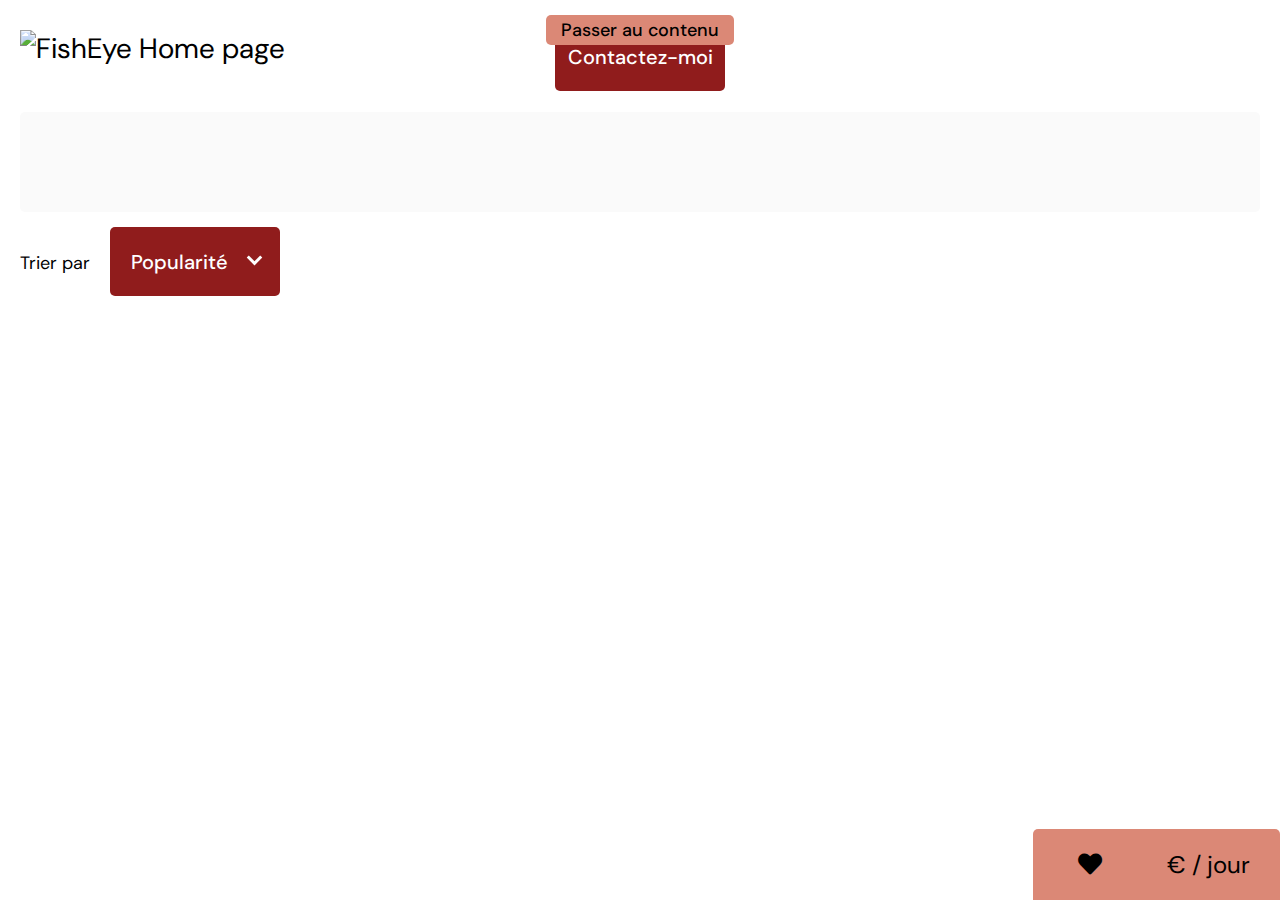
==== profil.html @ a76617ae "récupération des noms pour la modal de contact" ====
<!DOCTYPE html>
<html lang="fr">

<head>
    <meta charset="UTF-8">
    <meta http-equiv="X-UA-Compatible" content="IE=edge">
    <meta name="viewport" content="width=device-width, initial-scale=1.0">
    <link rel="icon" type="image/png" href="assets/images/favicon.png">
    <link rel="stylesheet" href="assets/css/style.css">
    <link rel="stylesheet" href="https://use.fontawesome.com/releases/v5.15.4/css/all.css">
    <script src="app.js" type="module"></script>
    <title>FishEye</title>
</head>

<body>

    <a href="#main" class="direct-link-main">Passer au contenu</a>

    <header class="header">

        <a class="header__logo" href="index.html">
            <img src="assets/images/logo-fisheye.svg" alt="FishEye Home page">
        </a>

    </header>

    <main class="main" id="main">
        <section id="photographer-profil" class="photographer-profil" >
        </section>
        <button id="contact-btn" class="btn photographer__btn" data-modal="modal_inscription">Contactez-moi</button>

        <div class="hidden" data-modal="modal_success_inscription"></div>
        <div class="hidden" id="modal_success_inscription">
            <div class="form-contact__container">
                <div class="modal-body-conf">Votre message à bien été envoyé</div>
                <button class="btn btn-primary close">Fermer</button>
            </div>
        </div>
       

        <div id="filter">
            <div class="filter">
                <span id="filter-label" class="filter__label">Trier par</span>
                <div id="filter-wrapper" class="filter__wrapper">
                    <button id="filter-btn" class="btn filter-btn active" arira-expended="false" aria-haspopup="listbox"
                        aria-labelledby="filter-label">Popularité</button>
                    <ul id="filter-list" class="filter-list" role="listbox" aria-activedescendant="popularity"
                        aria-selected="true" aria-labelledby="filter-label">
                        <li id="Popularite" class="filter-list__item" data-value="popularity" tabindex="0"
                            role="button">Popularité</li>
                        <li id="Date" class="filter-list__item" data-value="date" tabindex="0" role="button">Date</li>
                        <li id="Titre" class="filter-list__item" data-value="title" tabindex="0" role="button">Titre
                        </li>
                    </ul>
                </div>
            </div>
        </div>

      
            <article id="gallery" class="gallery"></article>
            <aside id="card-infos" class="card-infos">
                <div class="cards-infos__nb-likes">
                    <span id="counter-likes" class="nb-likes"></span>
                    <i class="fas fa-heart" aria-label="likes"></i>
                </div>
                <p><span id="photographerPrice"></span> € / jour</p>
            </aside> 
    </main>

    <aside id="modal-lightbox" class="lightbox" tabindex="0" aria-label="Vue rapproché">
        <div class="lightbox__container"></div>
        <button class="arrow-left" aria-label="précédent">
            <i role="button" class="fas fa-chevron-left"></i>
        </button>
        <button class="arrow-right" aria-label="suivant">
            <i role="button" class="fas fa-chevron-right"></i>
        </button>
        <button class="close" aria-label="fermer la vue rapproché">
            <i class="fas fa-times"></i>
        </button>
    </aside>

  
    <aside id="modal_inscription" class="form-contact" tabindex="0" aria-label="Modal de contact" >
        <div class="form-contact__container" >
            <h1 id="form-name" class="form-name">Contactez-moi<br></h1>
            <div class="name" id="name"></div>
            <form id="contact-form" class="form" tabindex="0" action="" method="get" aria-label="formulaire de contact">
                <div class="form__item">
                    <label for="first-name">Prénom</label>
                    <input type="text" class="text-control" id="first-name" name="first_name">
                    <div class="errorMsg">Le champ Prénom est requis avec 2 lettres minimum</div>
                </div>
                <div class="form__item">
                    <label for="last-name">Nom</label>
                    <input type="text" class="text-control" id="last-name" name="last_name">
                    <div class="errorMsg">Le champ Nom est requis avec 2 lettres minimum</div>
                </div>
                <div class="form__item">
                    <label for="email">Email</label>
                    <input type="email" class="text-control" id="email" name="email">
                    <div class="errorMsg">Le champ Email est requis</div>
                </div>
                <div class="form__item">
                    <label for="message">Votre message</label>
                    <textarea class="text-control" name="message" id="message"></textarea>
                    <div class="errorMsg">Le champ est requis</div>
                </div>
                <button type="submit" id="submitForm" class="btn btn-submit">Envoyer</button>
            </form>
            <button id="closeModal" class="close" aria-label="fermer le formulaire">
            </button>
        </div>
    </aside>

</body>

</html>
---- assets/css/style.css ----
@charset "UTF-8";
/* définition des variables pour les couleurs */
/* FONTS */
@import url("https://fonts.googleapis.com/css2?family=DM+Sans:wght@400;500&display=swap");
* {
  margin: 0;
  padding: 0;
  box-sizing: border-box;
  font-weight: 400;
}

body {
  font-family: "DM Sans", sans-serif;
  font-size: 16px;
  font-weight: 400;
  max-width: 1280px;
  margin: 0 auto;
  padding: 0 20px;
  overflow-y: scroll;
}
body.no-scroll {
  overflow: hidden;
}

a {
  text-decoration: none;
  color: inherit;
}

/* header page d'acceuil */
.header {
  display: flex;
  justify-content: space-between;
  align-items: center;
  flex-wrap: wrap;
  gap: 30px 0;
  padding-top: 30px;
  padding-bottom: 20px;
  margin: 0 auto;
}
.header__logo {
  order: 1;
}
.header__logo img {
  width: 150px;
}
.header h1 {
  font-size: 1rem;
  color: #901C1C;
  order: 2;
}
.header nav {
  order: 3;
  margin: 0 auto;
}
.header nav .tag-list {
  display: inline-flex;
  justify-content: center;
  flex-wrap: wrap;
  gap: 6px 5px;
}
.header nav .tag-list .tag-item {
  display: inline-block;
  border: 1px solid #c4c4c4;
  border-radius: 11px;
  font-size: 12px;
  color: #901C1C;
}
.header nav .tag-list .tag-item.active{
  color: #FFF;
  background: #901C1C;
}
.header nav .tag-list .tag-item:hover {
  color: #FFF;
  background: #901C1C;
}
.header nav .tag-list .tag-item a {
  display: block;
  padding: 2px 7px;
  text-transform: capitalize;
  font-weight: 500;
}

@media screen and (min-width: 976px) {
  .header {
    font-size: 1.75rem;
  }
  .header nav {
    order: 2;
  }
  .header h1 {
    order: 3;
  }
}
@media screen and (min-width: 1120px) {
  .header__logo img {
    width: 200px;
  }
  .header h1 {
    font-size: 2.25rem;
  }
}
.tag-list {
  display: inline-flex;
  justify-content: center;
  flex-wrap: wrap;
  gap: 6px 5px;
}

.tag-item {
  display: inline-block;
  border: 1px solid #C4C4C4;
  border-radius: 11px;
  font-size: 0.75rem;
  color: #901C1C;
}
.tag-item a {
  display: block;
  padding: 2px 7px;
  text-transform: capitalize;
  font-weight: 500;
}
.tag-item a::before {
  content: "#";
}
.tag-item:hover, .tag-item:focus, .tag-item.active{
  color: #FFF;
  background-color: #901C1C;
}

.photographer-thumbnail {
  text-align: center;
}
.photographer-thumbnail .photographer__profil {
  display: inline-block;
}
.photographer-thumbnail .photographer__profil__img {
  width: 200px;
  height: 200px;
  object-fit: cover;
  border-radius: 50%;
  background-color: #dedede;
  filter: drop-shadow(0px 4px 12px rgba(0, 0, 0, 0.25));
  transition: transform 0.3s ease;
}
.photographer-thumbnail .photographer__profil__name {
  font-size: 2.25rem;
  color: #D3573C;
}
.photographer-thumbnail .photographer__infos {
  display: flex;
  flex-direction: column;
  gap: 5px;
  margin-bottom: 10px;
}
.photographer-thumbnail .photographer__infos__city {
  color: #901C1C;
  font-size: 0.8rem;
}
.photographer-thumbnail .photographer__infos__tagline {
  font-size: 0.6rem;
}
.photographer-thumbnail .photographer__infos__price {
  color: #757575;
  font-size: 0.6rem;
}

.photographer-profil {
  display: grid;
  grid-template-columns: 1fr auto;
  gap: 20px;
}
.photographer-profil .photographer__infos {
  display: flex;
  flex-direction: column;
  justify-content: space-between;
  gap: 5px;
  max-width: 400px;
}
.photographer-profil .photographer__infos__name {
  font-size: 2.25rem;
  color: #D3573C;
}
.photographer-profil .photographer__infos__city {
  font-size: 0.8rem;
  color: #901C1C;
}
.photographer-profil .photographer__infos__tagline {
  font-size: 0.8rem;
  color: #4F4F4F;
}
.photographer-profil .photographer__infos .tag-list {
  justify-content: start;
}
.photographer-profil .photographer__img {
  width: 100px;
  height: 100px;
  object-fit: cover;
  border-radius: 50%;
  background-color: #dedede;
  filter: drop-shadow(0px 4px 12px rgba(0, 0, 0, 0.25));
  transition: transform 0.3s ease;
}
@media screen and (min-width: 950px) {
  .photographer-profil {
    background-color: #FAFAFA;
    border-radius: 5px;
    padding: 50px;
  }
  .photographer-profil .photographer__infos {
    max-width: 410px;
  }
  .photographer-profil .photographer__infos__name {
    font-size: 3rem;
  }
  .photographer-profil .photographer__infos__city {
    font-size: 1.5rem;
  }
  .photographer-profil .photographer__infos__tagline {
    font-size: 1.125rem;
  }
  .photographer-profil .photographer__infos .tag-item {
    font-size: 0.8rem;
  }
  .photographer-profil .photographer__img {
    width: 200px;
    height: 200px;
  }
}
.photographer__btn {
  bottom: 0;
  margin-bottom: 50px;
  z-index: 1;
  position: fixed;
  left: 50%;
  margin-top: -160px;
  transform: translate3d(-50%, 0, 0);
}

@media screen and (min-width: 950px) {
  .photographer__btn {
    bottom: initial;
    position: absolute;
    margin-top: -190px;
    z-index: 0;
  }
}
.btn {
  min-width: 170px;
  min-height: 35px;
  border-radius: 5px;
  background-color: #901C1C;
  border: none;
  font-size: 1.125rem;
  font-weight: 500;
  padding: 5px 10px;
  font-family: "Dm Sans", sans-serif;
  color: #FFF;
  cursor: pointer;
}
.btn.btn-primary {
  margin: 0 auto;
  display: flex;
  align-content: center;
  justify-content: center;
  align-items: center;
}
.btn.btn-submit {
  width: 170px;
}
.btn:hover {
  background-color: #DB8876;
  color: #000;
}
@media screen and (min-width: 950px) {
  .btn {
    min-height: 69px;
    font-size: 1.25rem;
  }
}

.filter {
  display: none;
}

@media screen and (min-width: 950px) {
  .filter {
    display: flex;
    align-items: baseline;
    gap: 20px;
    margin-top: 15px;
  }
  .filter__label {
    font-size: 1.125rem;
  }
  .filter__wrapper {
    display: inline-block;
    position: relative;
  }
  .filter__wrapper .filter-btn {
    display: inline-flex;
    justify-content: space-around;
    align-items: center;
  }
  .filter__wrapper .filter-btn:after {
    content: "";
    border: solid #FFF;
    border-width: 0 3px 3px 0;
    display: inline-block;
    padding: 4px;
    transform: rotate(45deg) translate3d(-25%, -25%, 0);
  }
  .filter__wrapper .filter-btn:hover::after {
    border: solid #000;
    border-width: 0 3px 3px 0;
  }
  .filter__wrapper .filter-list {
    display: none;
    position: absolute;
    top: 0;
    left: 0;
    width: 100%;
    background-color: #901C1C;
    color: #FFF;
    font-size: 1.25rem;
    font-weight: 500;
    border-radius: 5px;
    z-index: 100;
  }
  .filter__wrapper .filter-list.open{
      display:inline-block;
  }
  .filter__wrapper .filter-list.close{
    display:none;
}
  .filter__wrapper .filter-list__item {
    line-height: 49px;
    padding: 10px;
    cursor: pointer;
    border-bottom: 2px solid #FFF;
  }
  .filter__wrapper .filter-list__item:hover {
    list-style: none;
    background-color: #DB8876;
    color: black;
    border-radius: 5px;
  }
  .filter__wrapper .filter-list__item:last-child {
    border-bottom: 0px;
    list-style: none;
  }
  .filter__wrapper.open .filter-btn:after {
    content: "";
    border-width: 0 3px 3px 0;
    border: solid #FFF;
    padding: 4px;
    display: inline-block; 
    transform: rotate(-135deg) translate3d(-10%, -10%, 0);
  }
}
.media {
  width: 100%;
  max-width: 350px;
  margin: 0 auto;
}
.media__link {
  position: relative;
  display: block;
  margin-bottom: 5px;
  cursor: pointer;
}
.media__link.video-overlay::before {
  content: "";
  position: absolute;
  inset: 0;
  background-color: rgba(0, 0, 0, 0.15);
}
.media__link.video-overlay::after {
  content: "";
  position: absolute;
  top: 50%;
  left: 50%;
  width: 0;
  height: 0;
  border-top: 20px solid transparent;
  border-bottom: 20px solid transparent;
  border-left: 30px solid #fff;
  transform: translate3d(-50%, -50%, 0);
}
.media__link__img, .media__link__video {
  display: block;
  width: 100%;
  height: 190px;
  object-fit: cover;
  border-radius: 5px;
  background-color: #dedede;
  overflow: hidden;
}
@media screen and (min-width: 950px) {
  .media__link__img, .media__link__video {
    height: 300px;
    width: 350px;
  }
}
.media__infos {
  display: flex;
  justify-content: space-between;
  color: #901C1C;
}
.media__infos__title {
  font-size: 0.875rem;
}
.media__infos__likes_icon{
  margin-left: 5px;
  cursor: pointer;
}

.media__infos__likes_icon.check{
   background-clip: border-box;
  -webkit-background-clip: text;
  -webkit-text-fill-color: transparent;
    font-weight: bold;
    background-color: #901C1C;
  }

@media screen and (max-width: 950px) {
  .card-infos {
    position: fixed;
    display: flex;
    gap: 65px;
    bottom: 0;
    left: 0;
    background-color: #DB8876;
    border-radius: 5px 5px 0 0;
    padding: 10px;
    font-size: 1rem;
    font-weight: 500;
  }
}
@media screen and (min-width: 950px) {
  .card-infos {
    position: fixed;
    display: flex;
    gap: 65px;
    bottom: 0;
    right: 0;
    background-color: #DB8876;
    border-radius: 5px 5px 0 0;
    padding: 20px 30px;
    font-size: 1.5rem;
    font-weight: 500;
  }
  .card-infos .nb-likes {
    margin-right: 15px;
  }
}
.lightbox {
  position: fixed;
  inset: 0;
  display: none;
  justify-content: center;
  align-items: center;
  background-color: #FFF;
}
.lightbox.open {
  display: flex;
}
.lightbox__container {
  position: relative;
  display: inline-grid;
  grid-template-columns: 40px minmax(130px, calc(100% - 100px)) 40px;
  grid-template-rows: repeat(2, auto);
  grid-column-gap: 10px;
  grid-row-gap: 5px;
  max-width: 95%;
}
.lightbox i {
  font-size: 1.5rem;
  color: #901C1C;
}
.lightbox .arrow-left {
  cursor: pointer;
  position: absolute;
  left: 30px;
  border: none;
  background: transparent;
}
.lightbox .arrow-right {
    cursor: pointer;
    position: absolute;
    right: 30px;
    border: none;
    background: transparent;
}
.lightbox .media-container {
  grid-area: 1/2/2/3;
  width: 100%;
}
.lightbox .media-container .media {
  object-fit: cover;
  width: 100%;
  max-width: 100%;
  max-height: calc(100vh - 100px);
  border-radius: 5px;
}
.lightbox .title {
  grid-area: 2/2/3/3;
  font-size: 0.8rem;
  color: #901C1C;
}
.lightbox .close {
  cursor: pointer;
  background: transparent;
  border:none;
  position: absolute;
  top: 30px;
  right: 30px;
  min-width: 40px;
  min-height: 40px;
  transform: translate3d(0, -12px, 0);
}
.lightbox__container button {
  background-color: transparent;
  border: 0px;
  cursor: pointer;
}
@media screen and (min-width: 950px) {
  .lightbox__container {
    grid-column-gap: 35px;
  }
  .lightbox__container i {
    font-size: 3rem;
  }
  .lightbox__container .title {
    font-size: 1.75rem;
  }
  .lightbox__container .close {
    position: absolute;
    top: 0;
    right: 0;
    min-width: 40px;
    min-height: 40px;
    transform: translate3d(0, -7px, 0);
  }
}

.form-contact {
  display: none;
  position: fixed;
  inset: 0;
  font-size: 1.5rem;
  overflow-y: auto;
}
.form-contact.open {
  display: block;
}
.form-contact__container {
  position: relative;
  background-color: #DB8876;
  padding: 30px 15px;
  min-height: 100%;
}
.form-contact__container .form-name {
  font-size: 2.25rem;
  margin-bottom: 20px;
}
.form-contact .form {
  display: flex;
  flex-direction: column;
  gap: 20px;
}
.form-contact .form .btn-submit {
  align-self: center;
}
.form-contact .form__item {
  display: flex;
  flex-direction: column;
  gap: 5px;
}
.form-contact .form__item label {
  color: #312E2E;
}
.form-contact .form__item input, .form-contact .form__item textarea {
  background-color: #FFF;
  border: 2px solid transparent;
  border-radius: 5px;
  min-height: 52px;
  width: 100%;
  padding: 10px;
  font-size: 1rem;
}
.form-contact .form__item textarea {
  min-height: 185px;
  min-width: 100%;
  max-width: 100%;
}
.form-contact .errorMsg {
  color: #901C1C;
  font-size: 14px;
  text-align: left;
  margin-top: 3px;
  display: none;
}
.form-contact .error .errorMsg {
  display: block;
}
.form-contact .error .text-control {
  border: 2px solid #901C1C;
}
.form-contact .close {
  position: absolute;
  top: 30px;
  right: 20px;
  width: 35px;
  height: 35px;
  background-color: transparent;
  border: none;
  cursor: pointer;
}
.form-contact .close::before, .form-contact .close::after {
  content: "";
  position: absolute;
  top: 50%;
  left: 0;
  width: 100%;
  height: 3px;
  background-color: #FFF;
  transform-origin: center;
  transform: rotate(45deg);
}
.form-contact .close::after {
  transform: rotate(-45deg);
}
@media screen and (min-width: 950px) {
  .form-contact {
    background-color: rgba(196, 196, 196, 0.4);
  }
  .form-contact__container {
    padding: 35px;
    width: 700px;
    margin: 50px auto;
    border-radius: 5px;
  }
  .form-contact__container .form-name {
    font-size: 4rem;
  }
  .form-contact .form .btn-submit {
    align-self: flex-start;
  }
  .form-contact .close {
    width: 45px;
    height: 45px;
    top: 50px;
    right: 35px;
  }
  .form-contact .close::before, .form-contact .close::after {
    content: "";
    position: absolute;
    top: 50%;
    left: 0;
    width: 100%;
    height: 4px;
    background-color: #FFF;
    transform-origin: center;
    transform: rotate(45deg);
  }
  .form-contact .close::after {
    transform: rotate(-45deg);
  }
}

.hidden {
  display: none;
}

.modal-body-conf {
  text-align: center;
  font-size: 33px;
  padding: 65px;
  height: 200px;
  width: 90%;
  color: white;
}

.main {
  padding-top: 25px;
  padding-bottom: 100px;
}

/* page d'acceuil */
.main {
  padding-top: 25px;
  padding-bottom: 100px;
}
.main .photographers-list {
  display: grid;
  gap: 30px;
}
.main .photographers-list .no-photographer {
  display: none;
  text-align: center;
  grid-area: 1/1/2/4;
}
.main .photographer-thumbnail {
  text-align: center;
}
.main .photographer-thumbnail .photographer__profil {
  display: inline-block;
}
.main .photographer-thumbnail .photographer__profil__img {
  width: 200px;
  height: 200px;
  object-fit: cover;
  border-radius: 50%;
  background-color: #dedede;
  filter: drop-shadow(0px 4px 12px rgba(0, 0, 0, 0.25));
}
.main .photographer-thumbnail .photographer__profil__name {
  font-size: 40px;
  color: #D3573C;
}
.main .photographer-thumbnail .photographer__infos {
  display: flex;
  flex-direction: column;
  gap: 5px;
  margin-bottom: 10px;
}
.main .photographer-thumbnail .photographer__infos .photographer__infos__city {
  color: #901C1C;
  font-size: 16px;
}
.main .photographer-thumbnail .photographer__infos .photographer__infos__tagline {
  font-size: 12px;
}
.main .photographer-thumbnail .photographer__infos .photographer__infos__price {
  color: #525252;
  font-size: 12px;
}
.main .photographer-thumbnail .tag-list {
  display: inline-flex;
  justify-content: center;
  flex-wrap: wrap;
  gap: 6px 5px;
  list-style: none;
}
.main .photographer-thumbnail .tag-list .tag-item {
  display: inline-block;
  border: 1px solid #c4c4c4;
  border-radius: 10px;
  font-size: 12px;
  color: #901C1C;
}
.main .photographer-thumbnail .tag-list .tag-item:hover {
  color: #FFF;
  background: #901C1C;
}
.main .photographer-thumbnail .tag-list .tag-item a {
  display: block;
  padding: 2px 7px;
  text-transform: capitalize;
  font-weight: 500;
}

.direct-link-main {
  position: fixed;
  top: 15px;
  left: 50%;
  padding: 3px 15px;
  border-radius: 5px;
  background-color: #DB8876;
  font-size: 1.125rem;
  font-weight: 500;
  transform: translate3d(-50%, 0, 0);
  transition: top 0.3s ease;
  z-index: 100;
}
.direct-link-main:focus {
  top: -30px;
}

@media screen and (min-width: 768px) {
  .photographers-list {
    grid-template-columns: repeat(2, 1fr);
    gap: 50px 30px;
  }
}
@media screen and (min-width: 1024px) {
  .photographers-list {
    grid-template-columns: repeat(3, 1fr);
  }
}
.gallery {
  margin-top: 50px;
  display: grid;
  grid-template-columns: 1fr;
  gap: 15px;
}
@media screen and (min-width: 950px) {
  .gallery {
    grid-template-columns: repeat(2, 1fr);
    gap: 30px;
  }
}
@media screen and (min-width: 1200px) {
  .gallery {
    grid-template-columns: repeat(3, 1fr);
  }
}

/*# sourceMappingURL=style.css.map */
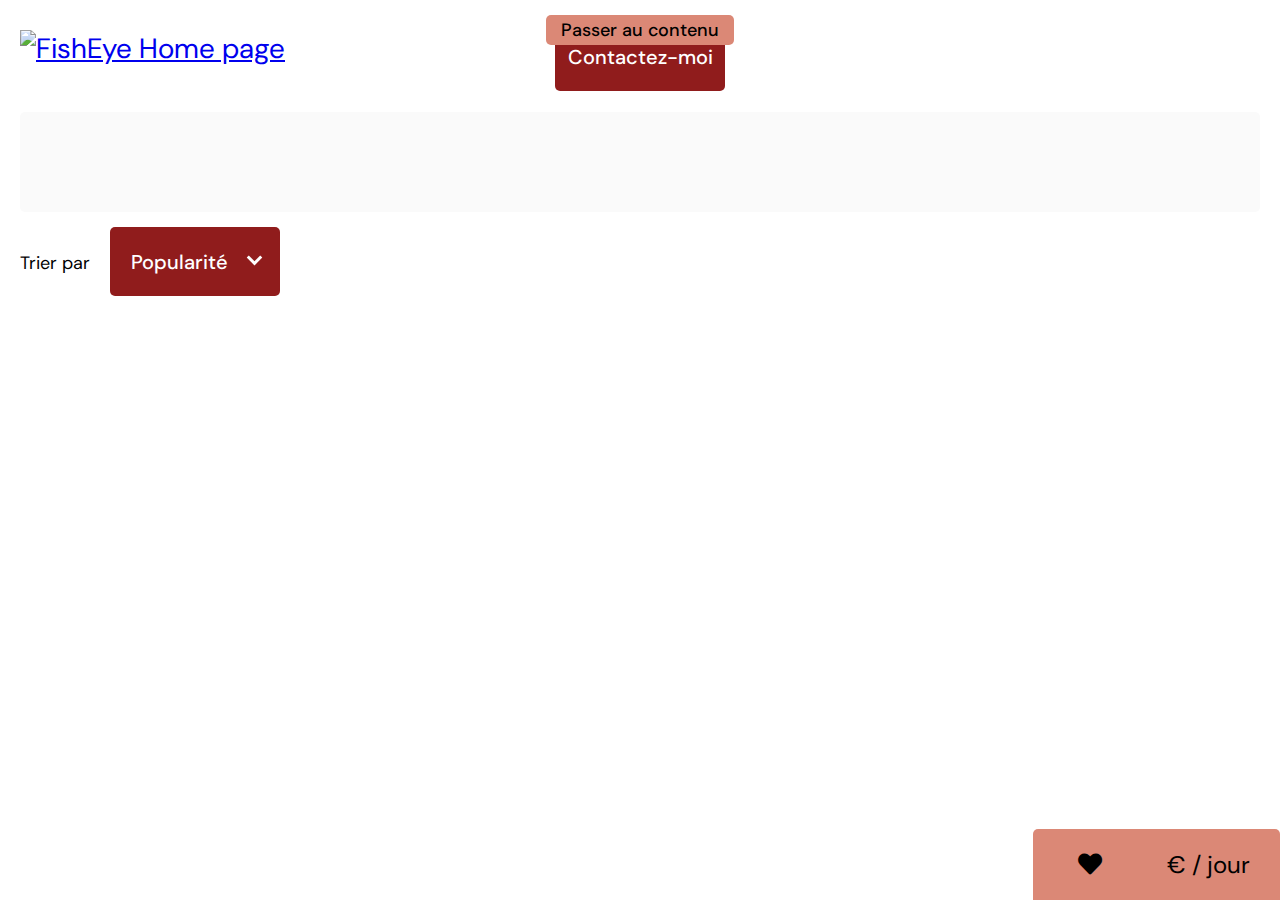
==== commit 0f6626e6: "validation google" ====
--- a/profil.html
+++ b/profil.html
@@ -7,6 +7,7 @@
     <meta name="viewport" content="width=device-width, initial-scale=1.0">
     <link rel="icon" type="image/png" href="assets/images/favicon.png">
     <link rel="stylesheet" href="assets/css/style.css">
+    <meta name="google-site-verification" content="9MVcxa4rkcfZPi6VUf40CfGKhPsqgGj4OmedHLIFRQY" />
     <link rel="stylesheet" href="https://use.fontawesome.com/releases/v5.15.4/css/all.css">
     <script src="app.js" type="module"></script>
     <title>FishEye</title>
@@ -84,7 +85,7 @@
     <aside id="modal_inscription" class="form-contact" tabindex="0" aria-label="Modal de contact" >
         <div class="form-contact__container" >
             <h1 id="form-name" class="form-name">Contactez-moi<br></h1>
-            <div class="name" id="name"></div>
+            <h2 class="name" id="name"></h2>
             <form id="contact-form" class="form" tabindex="0" action="" method="get" aria-label="formulaire de contact">
                 <div class="form__item">
                     <label for="first-name">Prénom</label>
--- a/assets/css/style.css
+++ b/assets/css/style.css
@@ -20,11 +20,6 @@
 }
 body.no-scroll {
   overflow: hidden;
-}
-
-a {
-  text-decoration: none;
-  color: inherit;
 }
 
 /* header page d'acceuil */
@@ -79,6 +74,7 @@
   padding: 2px 7px;
   text-transform: capitalize;
   font-weight: 500;
+  text-decoration: none;
 }
 
 @media screen and (min-width: 976px) {
@@ -114,18 +110,24 @@
   font-size: 0.75rem;
   color: #901C1C;
 }
+.tag-item.active a{
+    color: white;
+}
 .tag-item a {
   display: block;
   padding: 2px 7px;
   text-transform: capitalize;
   font-weight: 500;
+  text-decoration: none;
+  color: #901C1C;
 }
 .tag-item a::before {
   content: "#";
 }
-.tag-item:hover, .tag-item:focus, .tag-item.active{
+.tag-item:hover, .tag-item:focus{
   color: #FFF;
   background-color: #901C1C;
+  border-radius: 11px;
 }
 
 .photographer-thumbnail {
@@ -706,6 +708,7 @@
 }
 .main .photographer-thumbnail .photographer__profil {
   display: inline-block;
+  text-decoration: none;
 }
 .main .photographer-thumbnail .photographer__profil__img {
   width: 200px;
@@ -750,7 +753,7 @@
   font-size: 12px;
   color: #901C1C;
 }
-.main .photographer-thumbnail .tag-list .tag-item:hover {
+.main .photographer-thumbnail .tag-list .tag-item a:hover {
   color: #FFF;
   background: #901C1C;
 }
@@ -759,6 +762,7 @@
   padding: 2px 7px;
   text-transform: capitalize;
   font-weight: 500;
+  color: #901C1C;
 }
 
 .direct-link-main {
@@ -773,6 +777,8 @@
   transform: translate3d(-50%, 0, 0);
   transition: top 0.3s ease;
   z-index: 100;
+  text-decoration: none;
+  color:#000;
 }
 .direct-link-main:focus {
   top: -30px;
